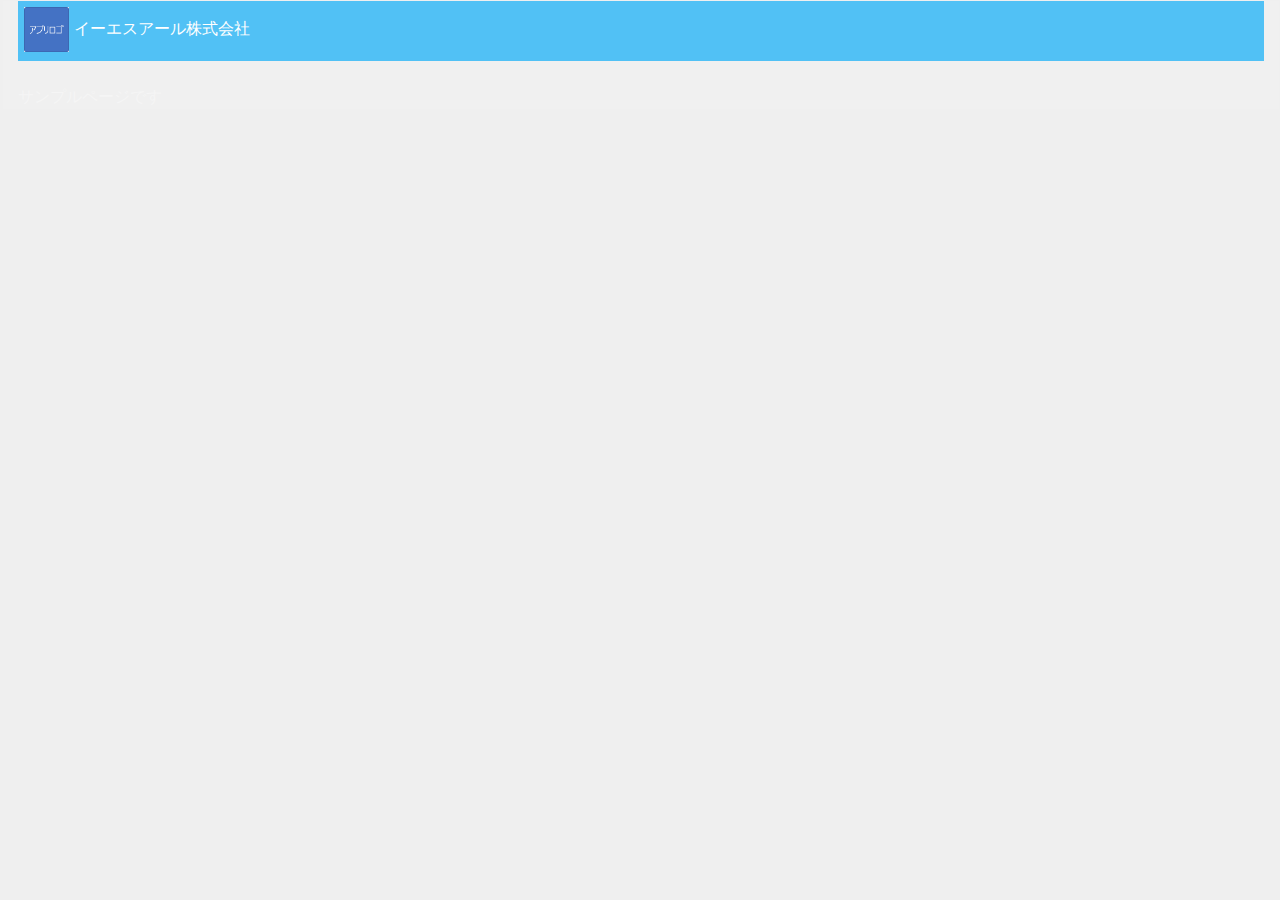
==== index.html @ 8a429005 "add" ====
<!doctype html>
<html lang="ja">
    <head>
        <meta http-equiv="Content-Type" content="text/html;" charset="utf-8" />
        <meta name="viewport" content="width=device-width, initial-scale=1, shrink-to-fit=no">
        <meta http-equiv="pragma" content="no-cache">
        <meta name="author" content="esr-iwama">
        <meta name="description" content="github公開テスト">
        <meta name="keywords" content="git,github,公開,テストページ">
        <meta name="generator" content="vscode">
        <meta name="robots" content="noindex,nofollow">
        <meta http-equiv="Content-Style-Type" content="text/css">
        <meta http-equiv="Content-Script-Type" content="text/javascript">
        <link rel="stylesheet" href="https://stackpath.bootstrapcdn.com/bootstrap/4.3.1/css/bootstrap.min.css" integrity="sha384-ggOyR0iXCbMQv3Xipma34MD+dH/1fQ784/j6cY/iJTQUOhcWr7x9JvoRxT2MZw1T" crossorigin="anonymous">
        <script src="https://code.jquery.com/jquery-3.3.1.slim.min.js" integrity="sha384-q8i/X+965DzO0rT7abK41JStQIAqVgRVzpbzo5smXKp4YfRvH+8abtTE1Pi6jizo" crossorigin="anonymous"></script>
        <script src="https://cdnjs.cloudflare.com/ajax/libs/popper.js/1.14.7/umd/popper.min.js" integrity="sha384-UO2eT0CpHqdSJQ6hJty5KVphtPhzWj9WO1clHTMGa3JDZwrnQq4sF86dIHNDz0W1" crossorigin="anonymous"></script>
        <script src="https://stackpath.bootstrapcdn.com/bootstrap/4.3.1/js/bootstrap.min.js" integrity="sha384-JjSmVgyd0p3pXB1rRibZUAYoIIy6OrQ6VrjIEaFf/nJGzIxFDsf4x0xIM+B07jRM" crossorigin="anonymous"/></script>
<!-- menu.js
        <script type="text/javascript">
            $(document).ready(function(){
                alert("a");
            });
        </script>
-->
        <style type="text/css">
/*<!-- main.css -->*/
body {
    margin:1px 2px;
    background-color:#EFEFEF;
}
#main {
    background-color:#F0F0F0;
    margin:1px;
}
/*<!-- menu.css -->*/

/*<!-- common.css -->*/
#header {
    background-color:#51c1f5;
    color:#FFFFFF;
    height: 60px;
    padding:6px;
}
#ap-logo-area {
    padding-right:1px;
    display:inline;
}
#ap-logo {
    width:45px;
    height:45px;
}
#org-name-area {
    display:inline;
}
        </style>
    </head>
    <body>
        <div id="main" class="container-fluid">
            <div id="header">
                <p id="ap-logo-area"><img id="ap-logo" src="img/logo.png"/></p>
                <p id="org-name-area">イーエスアール株式会社</p>
            </div>
            <div id="main-menu">&nbsp;</div>
            <div style="color:whitesmoke">サンプルページです</div>
        </div>
    </body>
</html>
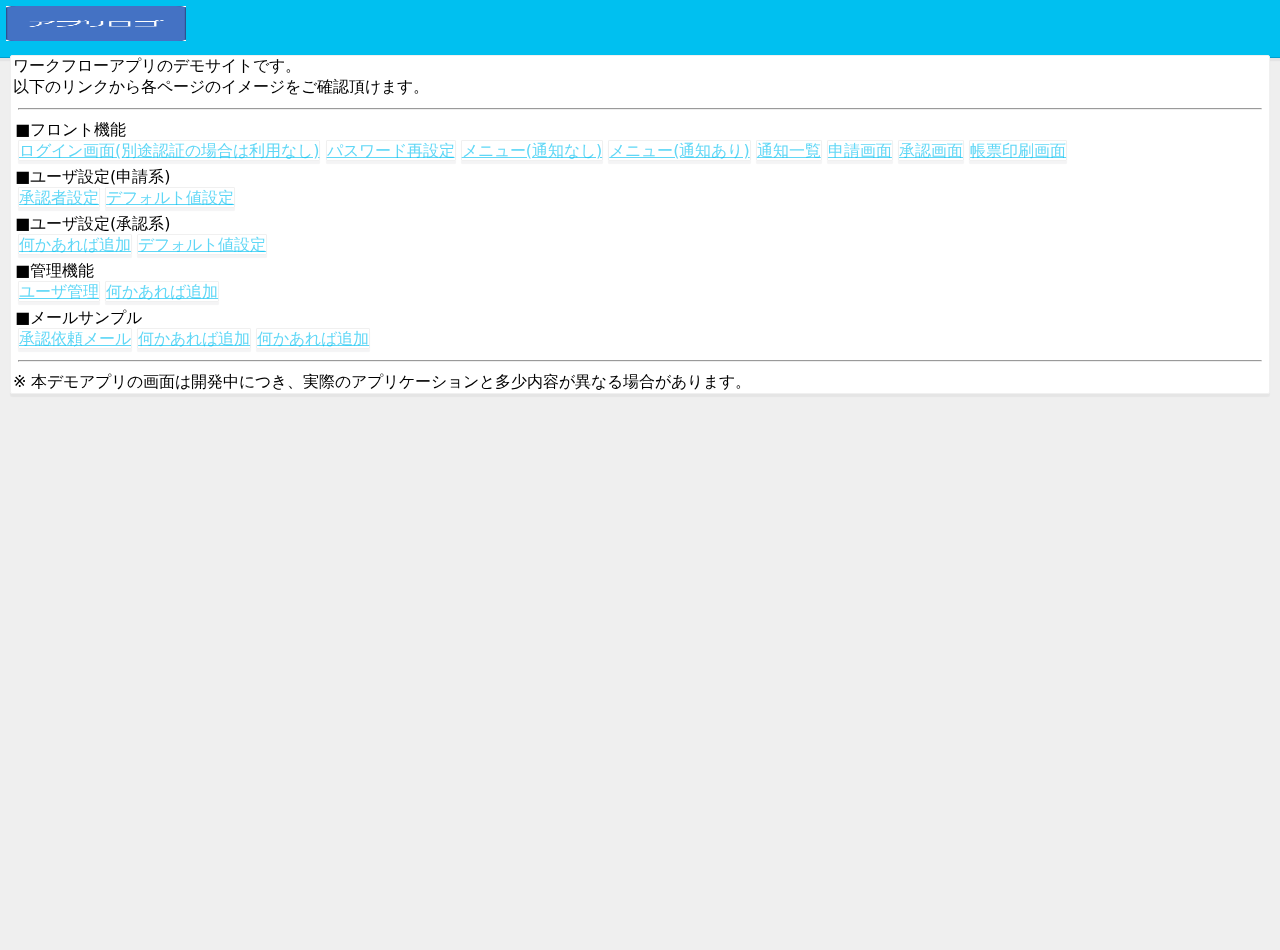
==== commit ecb7a0d4: "menu togglemenu動作まで" ====
--- a/index.html
+++ b/index.html
@@ -1,6 +1,7 @@
 <!doctype html>
 <html lang="ja">
     <head>
+        <!-- TODO: head共通部外出し -->
         <meta http-equiv="Content-Type" content="text/html;" charset="utf-8" />
         <meta name="viewport" content="width=device-width, initial-scale=1, shrink-to-fit=no">
         <meta http-equiv="pragma" content="no-cache">
@@ -11,57 +12,72 @@
         <meta name="robots" content="noindex,nofollow">
         <meta http-equiv="Content-Style-Type" content="text/css">
         <meta http-equiv="Content-Script-Type" content="text/javascript">
-        <link rel="stylesheet" href="https://stackpath.bootstrapcdn.com/bootstrap/4.3.1/css/bootstrap.min.css" integrity="sha384-ggOyR0iXCbMQv3Xipma34MD+dH/1fQ784/j6cY/iJTQUOhcWr7x9JvoRxT2MZw1T" crossorigin="anonymous">
-        <script src="https://code.jquery.com/jquery-3.3.1.slim.min.js" integrity="sha384-q8i/X+965DzO0rT7abK41JStQIAqVgRVzpbzo5smXKp4YfRvH+8abtTE1Pi6jizo" crossorigin="anonymous"></script>
-        <script src="https://cdnjs.cloudflare.com/ajax/libs/popper.js/1.14.7/umd/popper.min.js" integrity="sha384-UO2eT0CpHqdSJQ6hJty5KVphtPhzWj9WO1clHTMGa3JDZwrnQq4sF86dIHNDz0W1" crossorigin="anonymous"></script>
-        <script src="https://stackpath.bootstrapcdn.com/bootstrap/4.3.1/js/bootstrap.min.js" integrity="sha384-JjSmVgyd0p3pXB1rRibZUAYoIIy6OrQ6VrjIEaFf/nJGzIxFDsf4x0xIM+B07jRM" crossorigin="anonymous"/></script>
-<!-- menu.js
-        <script type="text/javascript">
-            $(document).ready(function(){
-                alert("a");
-            });
-        </script>
--->
-        <style type="text/css">
-/*<!-- main.css -->*/
-body {
-    margin:1px 2px;
-    background-color:#EFEFEF;
+        <!-- TODO: head共通部外出し -->
+        <link rel="stylesheet" href="./css/bootstrap/bootstrap.min.css">
+        <script type="text/javascript" src="./js/jquery-3.5.1.min.js"></script>
+        <script type="text/javascript" src="./js/bootstrap/bootstrap.min.js"></script>
+        <script type="text/javascript" src="./js/balloon.js"></script>
+        <script type="text/javascript" src="./js/common.js"></script>
+        <link rel="stylesheet" type="text/css" href="./css/common.css" rel="stylesheet">
+        <style>
+/* デモサイトindex.html専用 */
+#index {
+    -webkit-box-shadow: rgba(0,0,0,0.04) 0 3px 1px;
+    box-shadow: rgba(0,0,0,0.04) 0 3px 1px;
+    border-color: #dddddd;
+    background-color: #ffffff;
+    border: 1px solid #f0f0f0;
+    border-radius: 2px;
+    margin: 5px 10px;
+    padding:0 2px;
 }
-#main {
-    background-color:#F0F0F0;
-    margin:1px;
+#index_link_area {
+    margin:2px 5px;
 }
-/*<!-- menu.css -->*/
-
-/*<!-- common.css -->*/
-#header {
-    background-color:#51c1f5;
-    color:#FFFFFF;
-    height: 60px;
-    padding:6px;
-}
-#ap-logo-area {
-    padding-right:1px;
-    display:inline;
-}
-#ap-logo {
-    width:45px;
-    height:45px;
-}
-#org-name-area {
-    display:inline;
+.index_link_category {
+    margin:5px 0px 0px -3px;
+    padding:0px;
 }
         </style>
     </head>
     <body>
         <div id="main" class="container-fluid">
             <div id="header">
-                <p id="ap-logo-area"><img id="ap-logo" src="img/logo.png"/></p>
-                <p id="org-name-area">イーエスアール株式会社</p>
+                <div id="ap-logo-area"><img id="ap-logo" src="img/logo.png"/></div>
+                <div id="org-name-area">&nbsp;</div>
             </div>
-            <div id="main-menu">&nbsp;</div>
-            <div style="color:whitesmoke">サンプルページです</div>
+            <div id="contents">
+                <div id="index">
+                    <div id="index_info">ワークフローアプリのデモサイトです。<br/>以下のリンクから各ページのイメージをご確認頂けます。</div>
+                    <hr />
+                    <div id="index_link_area" class="row">
+                        <div class="index_link_category col-sm-12">■フロント機能</div>
+                        <a href="./login.html" class="col-sm-12 link_button">ログイン画面(別途認証の場合は利用なし)</a>
+                        <a href="#" class="col-sm-12 link_button">パスワード再設定</a>
+                        <a href="#" class="col-sm-6 link_button">メニュー(通知なし)</a>
+                        <a href="#" class="col-sm-6 link_button">メニュー(通知あり)</a>
+                        <a href="#" class="col-sm-12 link_button">通知一覧</a>
+                        <a href="#" class="col-sm-6 link_button">申請画面</a>
+                        <a href="#" class="col-sm-6 link_button">承認画面</a>
+                        <a href="#" class="col-sm-12 link_button">帳票印刷画面</a>
+                        <div class="index_link_category col-sm-12">■ユーザ設定(申請系)</div>
+                        <a href="#" class="col-sm-6 link_button">承認者設定</a>
+                        <a href="#" class="col-sm-6 link_button">デフォルト値設定</a>
+                        <div class="index_link_category col-sm-12">■ユーザ設定(承認系)</div>
+                        <a href="#" class="col-sm-6 link_button">何かあれば追加</a>
+                        <a href="#" class="col-sm-6 link_button">デフォルト値設定</a>
+                        <div class="index_link_category col-sm-12">■管理機能</div>
+                        <a href="#" class="col-sm-6 link_button">ユーザ管理</a>
+                        <a href="#" class="col-sm-6 link_button">何かあれば追加</a>
+                        <div class="index_link_category col-sm-12">■メールサンプル</div>
+                        <a href="#" class="col-sm-12 link_button">承認依頼メール</a>
+                        <a href="#" class="col-sm-12 link_button">何かあれば追加</a>
+                        <a href="#" class="col-sm-12 link_button">何かあれば追加</a>
+                    </div>
+                    <hr />
+                    <div id="index_info">※ 本デモアプリの画面は開発中につき、実際のアプリケーションと多少内容が異なる場合があります。</div>
+                </div>
+            </div>
         </div>
     </body>
 </html>--- a/css/common.css
+++ b/css/common.css
@@ -0,0 +1,285 @@
+@charset "utf-8";
+
+/* base style */
+body {
+    font-family: system-ui, -apple-system, BlinkMacSystemFont, sans-serif;
+    background-color:#EFEFEF;
+    overflow: hidden;
+    -ms-overflow-style: none;
+    scrollbar-width: none;
+}
+
+hr {
+    margin:10px 5px;
+    padding:0px;
+}
+
+input[type="text"], input[type="password"] {
+    margin: 1px 0;
+    border: 1px solid #d0d0d0;
+    background-color: #50c0f010;
+    border-radius: 2px;
+}
+
+input[type="text"]:focus, input[type="password"]:focus {
+    outline:1px solid #50c0f0;
+    -webkit-box-shadow: rgba(80,192,240,0.05) 0 1px 1px;
+    box-shadow: rgba(80,192,240,0.05) 0 1px 1px;
+}
+
+/* common style */
+#main {
+    padding:0;
+    background-color:#F0F0F0;
+}
+#header {
+    -webkit-box-shadow: rgba(32,32,64,0.05) 0 3px 1px;
+    box-shadow: rgba(32,32,64,0.05) 0 3px 1px;
+    position: fixed;
+    top:0px;
+    left:0px;
+    height:45px;
+    width:100%;
+    background-color:#00c0f0;
+    border-bottom:1px solid #00a0d0;
+    color:#ffffff;
+    padding:6px;
+}
+#header #ap-logo-area {
+    padding-right:1px;
+    display:inline;
+}
+#header #ap-logo {
+    line-height:40px;
+    height:35px;
+    width:180px;
+    cursor:pointer;
+}
+#header #ap-logo:hover {
+    animation: ap_logo_hover 150ms ease-in-out 50ms 1 alternate both;
+}
+@keyframes ap_logo_hover {
+    100% {opacity: 0.9;}
+}
+
+#header #org-name-area {
+    font-size:18px;
+    font-family: meiryo;
+    margin:4px 6px 0 0;
+    float:right;
+}
+
+#header #navigation-toggle {
+    background-color:#50c0f0;
+    border: 1px solid #ffffff;
+    border-radius: 5px;
+    margin-top:2px;
+    width:30px;
+    height:30px;
+    cursor:pointer;
+    float:right;
+}
+#header #navigation-toggle:hover {
+    opacity: 0.95;
+}
+#header #navigation-toggle:active {
+    margin-top:3px;
+}
+#header #navigation-toggle #icon div {
+    margin:5px auto 0 auto;
+    width:20px;
+    height:2px;
+    background-color: #ffffff;
+}
+
+#navigation {
+    -webkit-box-shadow: rgba(32,32,64,0.05) 0 3px 1px;
+    box-shadow: rgba(32,32,64,0.05) 0 3px 1px;
+    position: fixed;
+    top:46px;
+    right:0px;
+    height:100%;
+    width:120px;
+    background-color:#f8f8f8;
+    border-bottom:1px solid #f0f0f0;
+    color:#ffffff;
+    padding:6px;
+    z-index:100;
+    display:none;
+}
+#navigation #navigation-menu {
+    color:#333;
+}
+#navigation #navigation-menu .navigation-category {
+    font-weight: bold;
+    padding:0;
+    margin:0;
+    border-bottom:1px solid #e8e8e8;
+    cursor:pointer;
+}
+#navigation #navigation-menu .navigation-link {
+    padding:0 0 0 6px;
+    margin:0;
+    border-bottom:1px solid #f0f0f0;
+    cursor:pointer;
+}
+
+#navigation #notice-icon {
+    float:right;
+}
+#navigation #notice-icon-img {
+    cursor:pointer;
+    margin-top:2px;
+    margin-right:5px;
+    height:30px;
+    width:30px;
+}
+
+#navigation #setting-icon {
+    float:right;
+}
+
+#navigation #setting-icon-img {
+    cursor:pointer;
+    height:33px;
+    width:33px;
+}
+
+#contents {
+    position: absolute;
+    top:50px;
+    left:0px;
+    height:100%;
+    width:100%;
+    overflow-y: scroll;
+    overflow-x: scroll;
+    -ms-overflow-style: initial;
+    scrollbar-width: initial;
+}
+
+#contents::-webkit-scrollbar {
+    display:none;
+}
+
+/* message area */
+#message {
+    -webkit-box-shadow: rgba(32,32,64,0.05) 0 3px 1px;
+    box-shadow: rgba(32,32,64,0.05) 0 3px 1px;
+    border-color: #dddddd;
+    background-color: #ffffff;
+    border: 1px solid #f0f0f0;
+    border-radius: 2px;
+    margin: 5px 10px;
+    padding:0 2px;
+}
+#message #info {
+    color:#000000;
+}
+#message #error {
+    color:#ff4040;
+    font-weight:bold;
+}
+
+/* common parts */
+.link_button {
+    cursor: pointer;
+    -webkit-box-shadow: rgba(32,32,64,0.05) 0 3px 1px;
+    box-shadow: rgba(32,32,64,0.05) 0 3px 1px;
+    background-color: #ffffff;
+    border: 1px solid #f0f0f0;
+    margin:0;
+    border-radius: 1px;
+    color: #00c0f0a0;
+}
+.link_button:hover {
+    color: #00c0f0f0;
+    text-decoration: none;
+    animation: link_button_hover 100ms ease-out 50ms 1 alternate both;
+} 
+@keyframes link_button_hover {
+    100% {background-color: #f8f8f8;}
+}
+
+.submit_button {
+    cursor: pointer;
+    font-family:'Century Gothic','メイリオ', 'Meiryo', sans-serif;
+    -webkit-box-shadow: rgba(64,128,64,0.05) 0 3px 1px;
+    box-shadow: rgba(64,128,64,0.3) 0 2px 1px;
+    -webkit-appearance:button;
+    background-color: #50c0f0;
+    border: 0px solid #40a0d0;
+    margin:0;
+    border-radius: 5px;
+    color: #ffffff;
+}
+
+.submit_button:hover {
+    color: #f0f0f0;
+    text-decoration: none;
+    animation: submit_button_hover 100ms ease-out 50ms 1 alternate both;
+} 
+@keyframes submit_button_hover {
+    100% {background-color: #48b8e8;}
+}
+
+.submit_button:active {
+    color: #f0f0f0;
+    text-decoration: none;
+    position:relative;
+    top:1px;
+    left:1px;
+} 
+
+.submit_button_clicked {
+    cursor: wait;
+    font-family:'Century Gothic','メイリオ', 'Meiryo', sans-serif;
+    -webkit-box-shadow: rgba(64,128,64,0.05) 0 3px 1px;
+    box-shadow: rgba(64,128,64,0.3) 0 2px 1px;
+    -webkit-appearance:button;
+    background-color:#808080;
+    border: 0px solid #404040;
+    margin:0;
+    border-radius: 5px;
+    color: #ffffff;
+}
+
+.cancel_button {
+    cursor: pointer;
+    font-family:'Century Gothic','メイリオ', 'Meiryo', sans-serif;
+    -webkit-box-shadow: rgba(32,32,64,0.05) 0 3px 1px;
+    box-shadow: rgba(32,32,64,0.05) 0 3px 1px;
+    background-color: #f0f0f0;
+    border: 1px solid #e0e0e0;
+    margin:0;
+    border-radius: 6px;
+    color: #808080;
+}
+
+.cancel_button:hover {
+    color: #808080;
+    text-decoration: none;
+    animation: cancel_button_hover 100ms ease-out 50ms 1 alternate both;
+} 
+@keyframes cancel_button_hover {
+    100% {background-color: #e8e8e8;}
+}
+
+.label {
+    /* TODO:help balloon */
+    cursor: help;
+    font-weight: bold;
+}
+.balloonTip {
+    opacity:0.9;
+    background-color: #00c0f0a0;
+}
+
+.input input {
+    cursor: auto;
+}
+.input input:hover {
+    background-color: #f0fdfd;
+}
+.input input:focus {
+    background-color: #f0fdfd;
+}
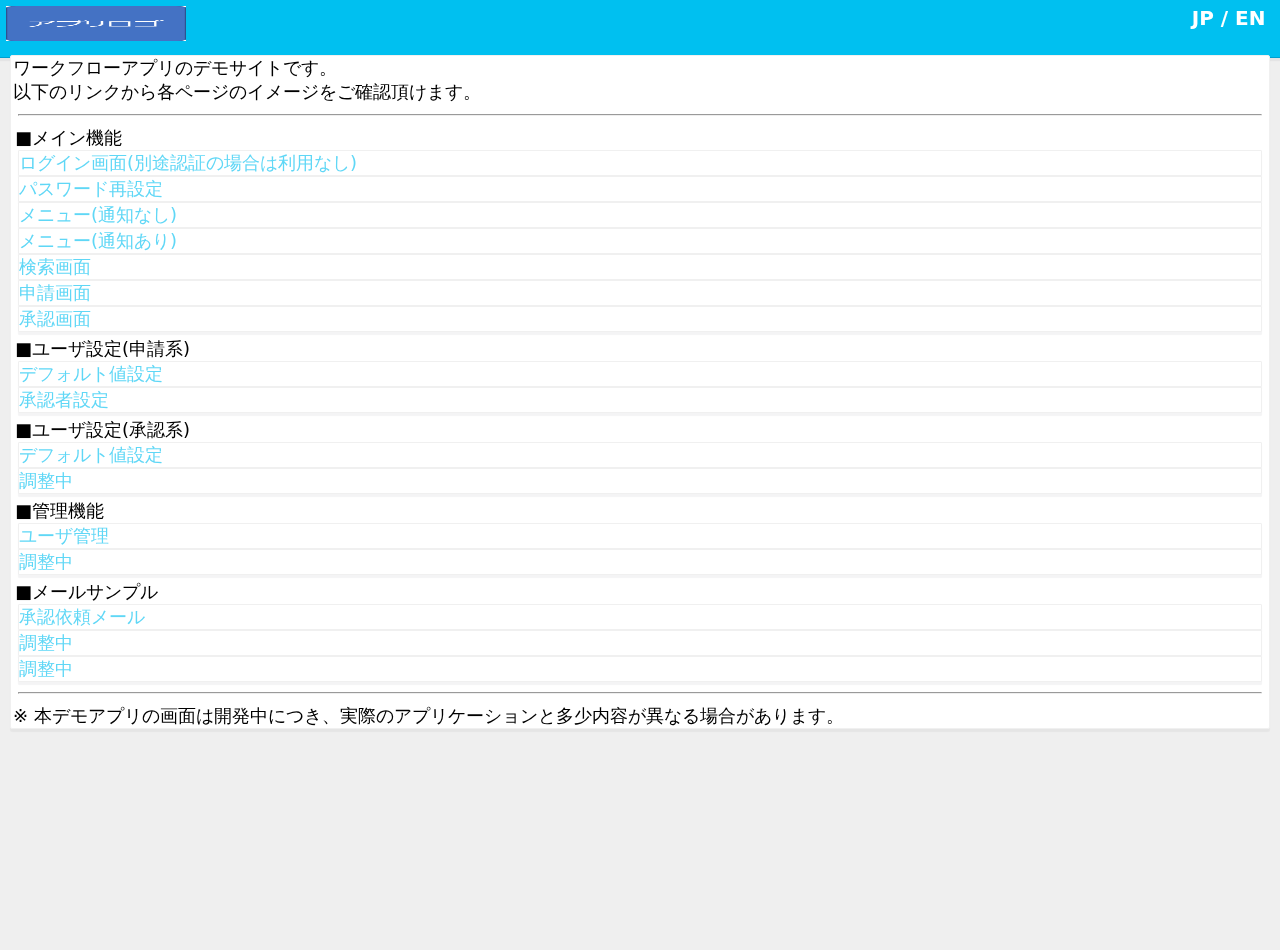
==== commit 8d6b2014: "20200629_01" ====
--- a/index.html
+++ b/index.html
@@ -4,7 +4,9 @@
         <!-- TODO: head共通部外出し -->
         <meta http-equiv="Content-Type" content="text/html;" charset="utf-8" />
         <meta name="viewport" content="width=device-width, initial-scale=1, shrink-to-fit=no">
-        <meta http-equiv="pragma" content="no-cache">
+        <meta http-equiv="Pragma" content="no-cache">
+        <meta http-equiv="Cache-Control" content="no-cache">
+        <meta http-equiv="Expires" content="0">
         <meta name="author" content="esr-iwama">
         <meta name="description" content="github公開テスト">
         <meta name="keywords" content="git,github,公開,テストページ">
@@ -45,34 +47,34 @@
             <div id="header">
                 <div id="ap-logo-area"><img id="ap-logo" src="img/logo.png"/></div>
                 <div id="org-name-area">&nbsp;</div>
+                <div id="select-lang-area"><a id="select-lang-jp">JP</a>&nbsp;/&nbsp;<a id="select-lang-en">EN</a></div>
             </div>
             <div id="contents">
                 <div id="index">
                     <div id="index_info">ワークフローアプリのデモサイトです。<br/>以下のリンクから各ページのイメージをご確認頂けます。</div>
                     <hr />
                     <div id="index_link_area" class="row">
-                        <div class="index_link_category col-sm-12">■フロント機能</div>
-                        <a href="./login.html" class="col-sm-12 link_button">ログイン画面(別途認証の場合は利用なし)</a>
-                        <a href="#" class="col-sm-12 link_button">パスワード再設定</a>
-                        <a href="#" class="col-sm-6 link_button">メニュー(通知なし)</a>
-                        <a href="#" class="col-sm-6 link_button">メニュー(通知あり)</a>
-                        <a href="#" class="col-sm-12 link_button">通知一覧</a>
-                        <a href="#" class="col-sm-6 link_button">申請画面</a>
-                        <a href="#" class="col-sm-6 link_button">承認画面</a>
-                        <a href="#" class="col-sm-12 link_button">帳票印刷画面</a>
+                        <div class="index_link_category col-sm-12">■メイン機能</div>
+                        <div href="./login.html" class="col-sm-12 link_button">ログイン画面(別途認証の場合は利用なし)</div>
+                        <div href="#" class="col-sm-12 link_button">パスワード再設定</div>
+                        <div href="./menu_blank.html" class="col-sm-6 link_button">メニュー(通知なし)</div>
+                        <div href="./menu.html" class="col-sm-6 link_button">メニュー(通知あり)</div>
+                        <div href="#" class="col-sm-12 link_button">検索画面</div>
+                        <div href="#" class="col-sm-12 link_button">申請画面</div>
+                        <div href="#" class="col-sm-12 link_button">承認画面</div>
                         <div class="index_link_category col-sm-12">■ユーザ設定(申請系)</div>
-                        <a href="#" class="col-sm-6 link_button">承認者設定</a>
-                        <a href="#" class="col-sm-6 link_button">デフォルト値設定</a>
+                        <div href="none" class="col-sm-6 link_button">デフォルト値設定</div>
+                        <div href="none" class="col-sm-6 link_button">承認者設定</div>
                         <div class="index_link_category col-sm-12">■ユーザ設定(承認系)</div>
-                        <a href="#" class="col-sm-6 link_button">何かあれば追加</a>
-                        <a href="#" class="col-sm-6 link_button">デフォルト値設定</a>
+                        <div href="none" class="col-sm-6 link_button">デフォルト値設定</div>
+                        <div href="none" class="col-sm-6 link_button">調整中</div>
                         <div class="index_link_category col-sm-12">■管理機能</div>
-                        <a href="#" class="col-sm-6 link_button">ユーザ管理</a>
-                        <a href="#" class="col-sm-6 link_button">何かあれば追加</a>
+                        <div href="none" class="col-sm-6 link_button">ユーザ管理</div>
+                        <div href="none" class="col-sm-6 link_button">調整中</div>
                         <div class="index_link_category col-sm-12">■メールサンプル</div>
-                        <a href="#" class="col-sm-12 link_button">承認依頼メール</a>
-                        <a href="#" class="col-sm-12 link_button">何かあれば追加</a>
-                        <a href="#" class="col-sm-12 link_button">何かあれば追加</a>
+                        <div href="none" class="col-sm-12 link_button">承認依頼メール</div>
+                        <div href="none" class="col-sm-12 link_button">調整中</div>
+                        <div href="none" class="col-sm-12 link_button">調整中</div>
                     </div>
                     <hr />
                     <div id="index_info">※ 本デモアプリの画面は開発中につき、実際のアプリケーションと多少内容が異なる場合があります。</div>
--- a/css/common.css
+++ b/css/common.css
@@ -5,6 +5,7 @@
     font-family: system-ui, -apple-system, BlinkMacSystemFont, sans-serif;
     background-color:#EFEFEF;
     overflow: hidden;
+    font-size:18px;
     -ms-overflow-style: none;
     scrollbar-width: none;
 }
@@ -12,6 +13,10 @@
 hr {
     margin:10px 5px;
     padding:0px;
+}
+
+a {
+    cursor: pointer;
 }
 
 input[type="text"], input[type="password"] {
@@ -49,8 +54,22 @@
     padding-right:1px;
     display:inline;
 }
+#header #select-lang-area {
+    padding-right:10px;
+    font-size:20px;
+    font-weight: bold;
+    float:right;
+}
+#header #select-lang-area a {
+    color:#ffffff;
+    font-weight: bold;
+}
+#header #select-lang-area a:hover {
+    color:#ffffff;
+}
+
+
 #header #ap-logo {
-    line-height:40px;
     height:35px;
     width:180px;
     cursor:pointer;
@@ -99,7 +118,7 @@
     top:46px;
     right:0px;
     height:100%;
-    width:120px;
+    width:180px;
     background-color:#f8f8f8;
     border-bottom:1px solid #f0f0f0;
     color:#ffffff;
@@ -125,22 +144,26 @@
 }
 
 #navigation #notice-icon {
-    float:right;
+    cursor:pointer;
+    color:#888;
+    position: fixed;
+    bottom:45px;
+    height:40px;
 }
 #navigation #notice-icon-img {
-    cursor:pointer;
-    margin-top:2px;
-    margin-right:5px;
     height:30px;
     width:30px;
 }
 
 #navigation #setting-icon {
-    float:right;
+    cursor:pointer;
+    color:#333;
+    position: fixed;
+    bottom:5px;
+    height:35px;
 }
 
 #navigation #setting-icon-img {
-    cursor:pointer;
     height:33px;
     width:33px;
 }
@@ -180,6 +203,16 @@
     font-weight:bold;
 }
 
+.contents_header {
+    background-color:#60c8f0;
+    border-bottom: 1px solid #f0f0f0;
+    border-top-left-radius: 6px;
+    border-top-right-radius: 6px;
+    text-align: center;
+    color:#f0f0f0;
+    padding:0;
+}
+
 /* common parts */
 .link_button {
     cursor: pointer;
@@ -198,6 +231,12 @@
 } 
 @keyframes link_button_hover {
     100% {background-color: #f8f8f8;}
+}
+.link_button:active {
+    animation: link_button_active 50ms ease-out 25ms 1 alternate both;
+} 
+@keyframes link_button_active {
+    100% {background-color: #f8f8f8; opacity:0.75}
 }
 
 .submit_button {
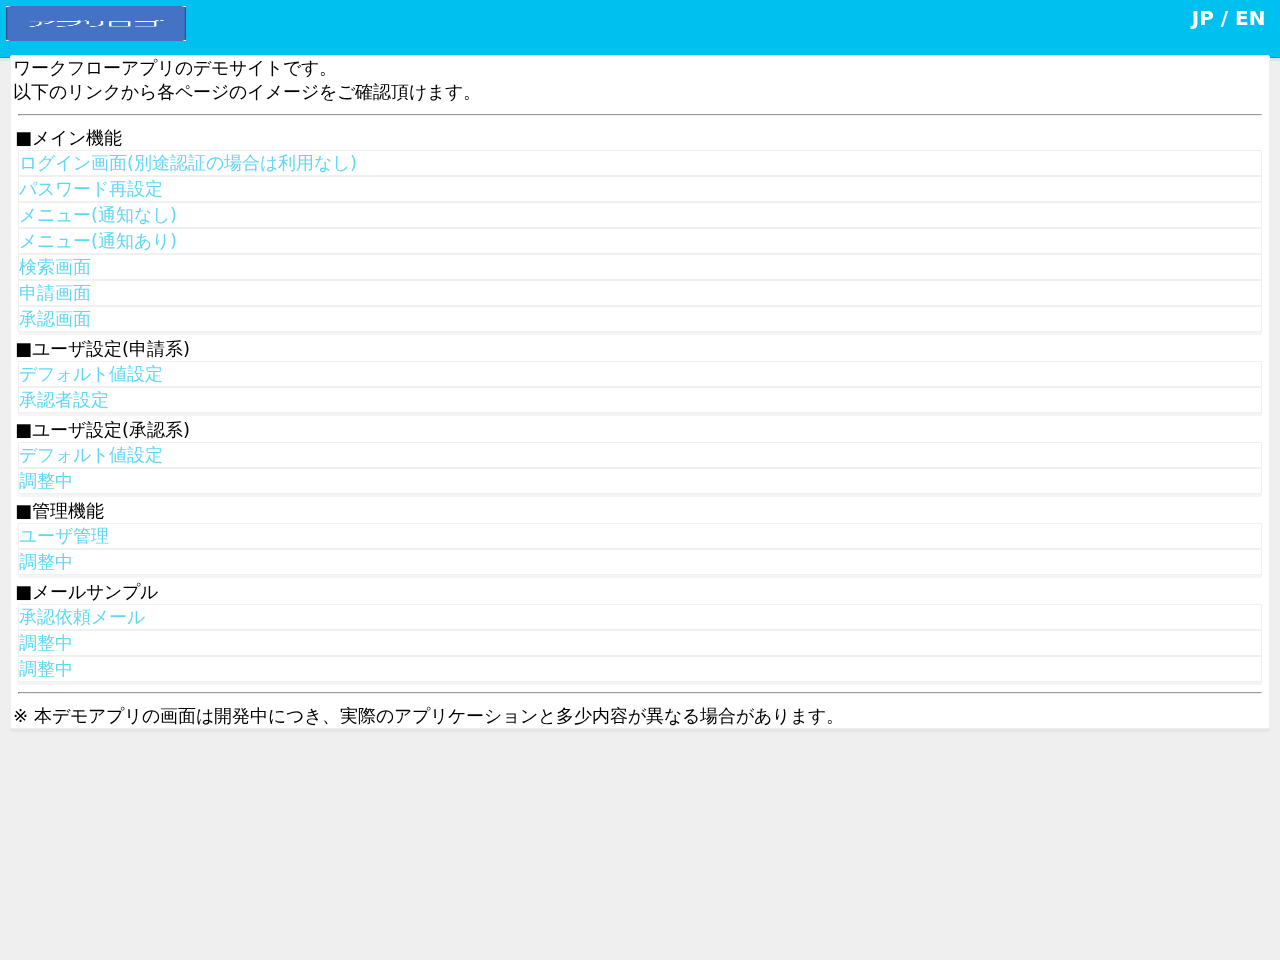
==== commit e54d82dd: "20200701_01" ====
--- a/index.html
+++ b/index.html
@@ -59,8 +59,8 @@
                         <div href="#" class="col-sm-12 link_button">パスワード再設定</div>
                         <div href="./menu_blank.html" class="col-sm-6 link_button">メニュー(通知なし)</div>
                         <div href="./menu.html" class="col-sm-6 link_button">メニュー(通知あり)</div>
-                        <div href="#" class="col-sm-12 link_button">検索画面</div>
-                        <div href="#" class="col-sm-12 link_button">申請画面</div>
+                        <div href="./search.html" class="col-sm-12 link_button">検索画面</div>
+                        <div href="./apply.html" class="col-sm-12 link_button">申請画面</div>
                         <div href="#" class="col-sm-12 link_button">承認画面</div>
                         <div class="index_link_category col-sm-12">■ユーザ設定(申請系)</div>
                         <div href="none" class="col-sm-6 link_button">デフォルト値設定</div>
--- a/css/common.css
+++ b/css/common.css
@@ -19,17 +19,31 @@
     cursor: pointer;
 }
 
-input[type="text"], input[type="password"] {
+input[type="text"], input[type="password"], textarea, select {
     margin: 1px 0;
     border: 1px solid #d0d0d0;
     background-color: #50c0f010;
     border-radius: 2px;
 }
 
-input[type="text"]:focus, input[type="password"]:focus {
+select {
+    padding:1px 0 1px 0;
+}
+
+input[type="text"]:focus, input[type="password"]:focus, textarea:focus, select:focus {
     outline:1px solid #50c0f0;
+    background-color: #f0fdfd;
     -webkit-box-shadow: rgba(80,192,240,0.05) 0 1px 1px;
     box-shadow: rgba(80,192,240,0.05) 0 1px 1px;
+}
+
+input[type="text"]:hover, input[type="password"]:hover, textarea:hover, select:hover {
+    background-color: #f0fdfd;
+}
+
+input[type="file"] {
+    color:#333333;
+    border-radius: 2px;
 }
 
 /* common style */
@@ -178,6 +192,7 @@
     overflow-x: scroll;
     -ms-overflow-style: initial;
     scrollbar-width: initial;
+    padding-bottom:10px;
 }
 
 #contents::-webkit-scrollbar {
@@ -213,6 +228,31 @@
     padding:0;
 }
 
+/*
+TODO: footer検討
+            <div id="toggle-footer">↑</div>
+            <div id="footer">
+
+            </div>
+*/
+
+#toggle-footer {
+    display:block;
+    position:fixed;
+    font-size:24px;
+    font-weight: bolder;
+    line-height: 36px;
+    text-shadow: 0px 0px 20px rgba(255,255,0,1);
+    background-color:#60c8f0;
+    border-color: #dddddd;
+    border: 1px solid #f0f0f0;
+    bottom:0px;
+    text-align: center;
+    right:20px;
+    width:40px;
+    height:40px;
+}
+
 /* common parts */
 .link_button {
     cursor: pointer;
@@ -294,6 +334,12 @@
     color: #808080;
 }
 
+.cancel_button:active {
+    position:relative;
+    top:1px;
+    left:1px;
+} 
+
 .cancel_button:hover {
     color: #808080;
     text-decoration: none;
@@ -316,9 +362,3 @@
 .input input {
     cursor: auto;
 }
-.input input:hover {
-    background-color: #f0fdfd;
-}
-.input input:focus {
-    background-color: #f0fdfd;
-}
